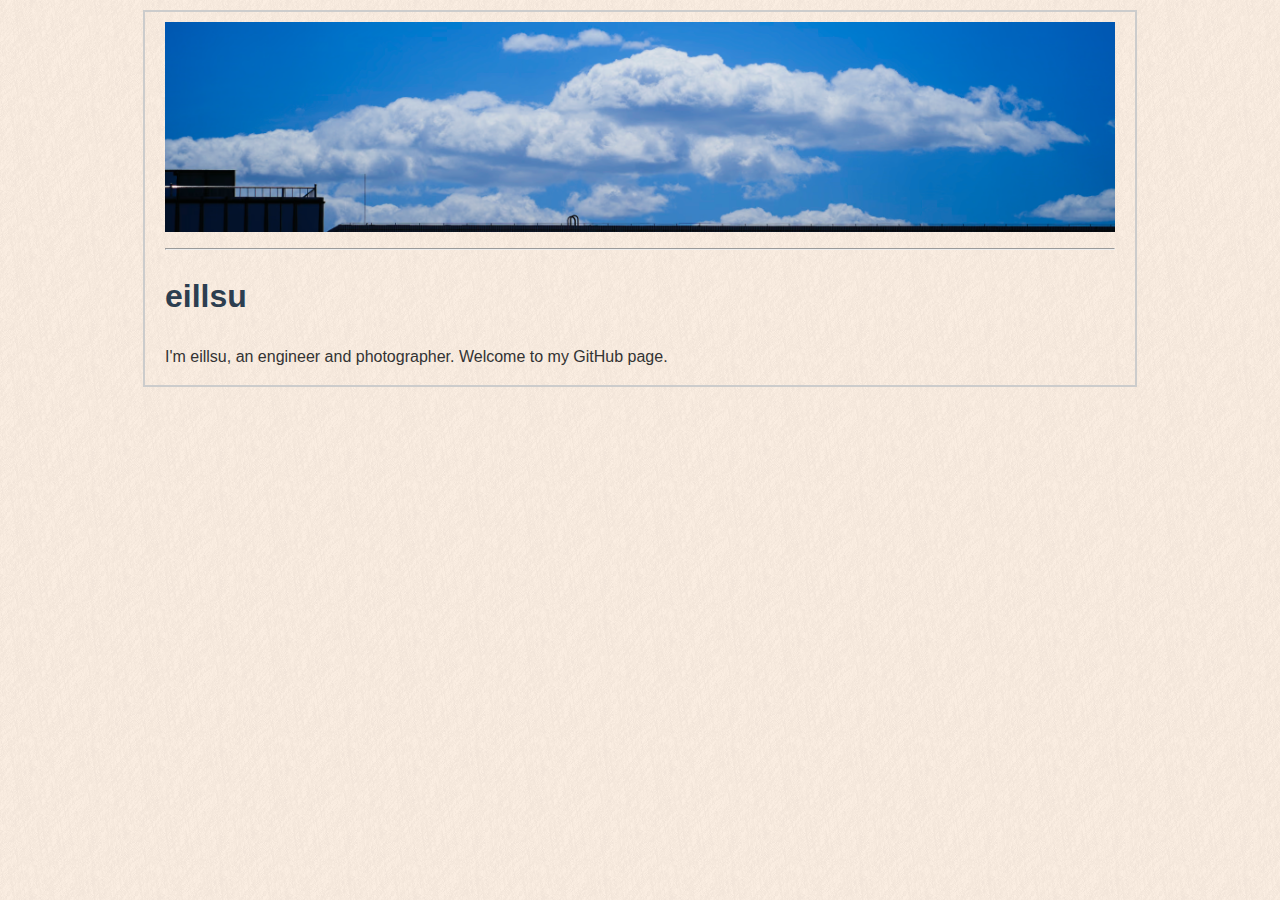
==== index.html @ a9486780 "first commit" ====
<!DOCTYPE html>
<html lang="en">
<head>
    <meta charset="UTF-8">
    <meta name="viewport" content="width=device-width, initial-scale=1.0">
    <title>eillsu</title>
    <link rel="stylesheet" href="styles.css">
    <link rel="icon" href="img/favicon.png" type="image/png">
</head>
<body>

    <header>
    </header>

    <nav>
    </nav>

    <main>
        <img src="img/eillsu.avif" alt="eillsu" class="responsive-image" width="950">
        <hr>
        <h1>eillsu</h1>
        <p>
            I'm eillsu, an engineer and photographer.
            Welcome to my GitHub page.
        </p>
    </main>

    <footer>
        
    </footer>
</body>
</html>
---- styles.css ----
body {
    font-family: Arial, sans-serif;
    line-height: 1.6;
    color: #333;
    max-width: 1000px;
    margin: 0 auto;
    padding: 10px;
    background-color: rgb(251, 238, 226);
    background-image: url('img/texture.png');
    background-repeat: repeat;
    background-size: auto;
}

main {
    max-width: 950px;
    margin: 0 auto;
    padding: 0 20px;
    border-top: 2px solid #ccc;
    border-left: 2px solid #ccc;
    border-right: 2px solid #ccc;
    border-bottom: 2px solid #ccc;
}

h1, h2 {
    color: #2c3e50;
}

a {
    color: #3498db;
    text-decoration: none;
}

a:hover {
    text-decoration: underline;
}

.responsive-image {
    max-width: 100%;
    height: auto;
    max-width: 950px;
    margin: 0 auto;
    padding-top: 10px;
}
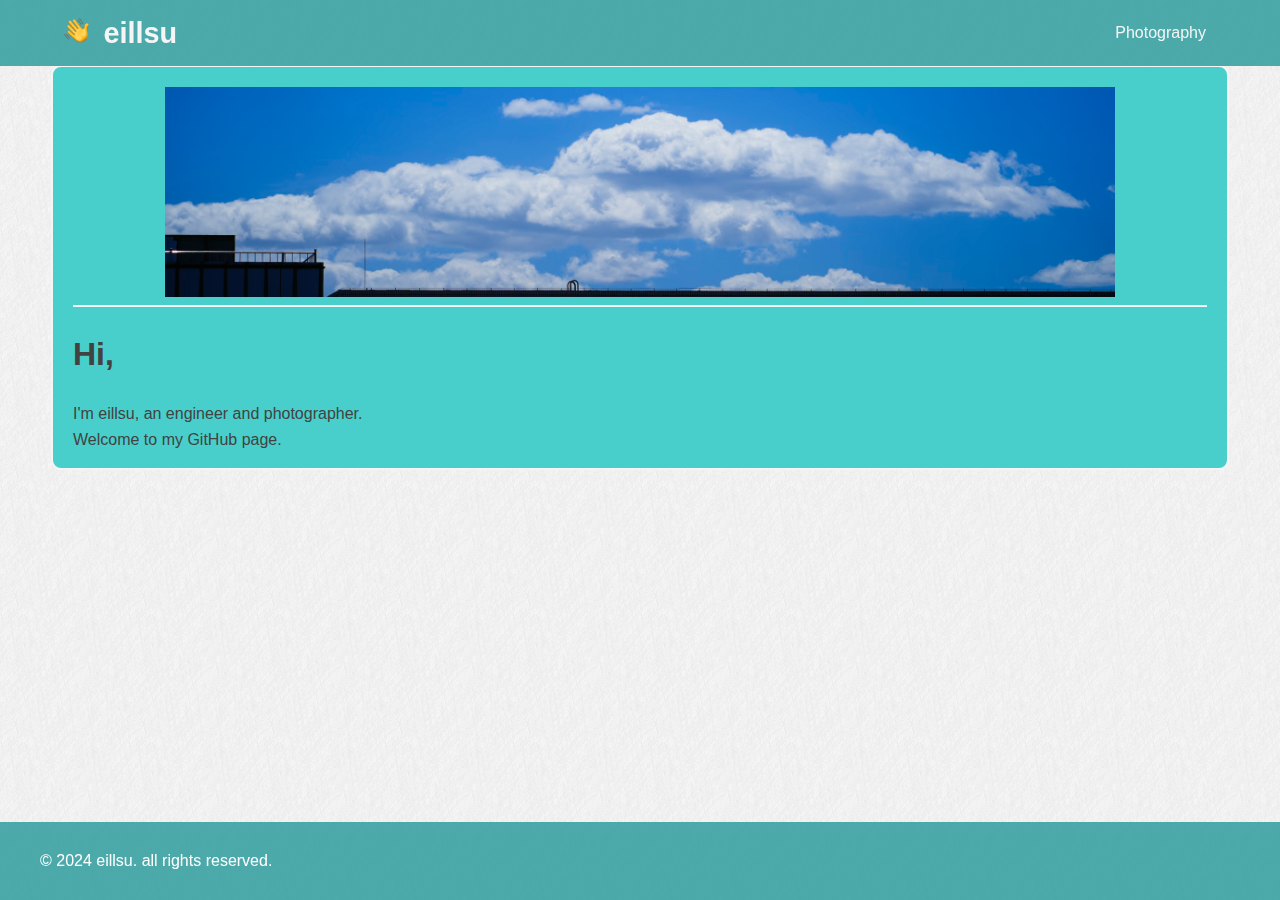
==== commit 870c36ab: "Version 0.1 Update" ====
--- a/index.html
+++ b/index.html
@@ -13,20 +13,70 @@
     </header>
 
     <nav>
+        <div class="nav-container">
+            <div class="logo">
+                <img src="img/logo.png" alt="Logo">
+                <span class="site-name">eillsu</span>
+            </div>
+            <div class="nav-items">
+                <div class="nav-item">
+                    <a href="#">Photography</a>
+                    <div class="dropdown">
+                        <a href="#">Landscape</a>
+                        <a href="#">Portrait</a>
+                    </div>
+                </div>
+                <!-- <div class="nav-item">
+                    <a href="#">关于</a>
+                    <div class="dropdown">
+                        <a href="#">子栏目1</a>
+                        <a href="#">子栏目2</a>
+                    </div>
+                </div>
+                <div class="nav-item">
+                    <a href="#">服务</a>
+                    <div class="dropdown">
+                        <a href="#">子栏目1</a>
+                        <a href="#">子栏目2</a>
+                    </div>
+                </div>
+                <div class="nav-item">
+                    <a href="#">作品集</a>
+                    <div class="dropdown">
+                        <a href="#">子栏目1</a>
+                        <a href="#">子栏目2</a>
+                    </div>
+                </div>
+                <div class="nav-item">
+                    <a href="#">联系我们</a>
+                    <div class="dropdown">
+                        <a href="#">子栏目1</a>
+                        <a href="#">子栏目2</a>
+                    </div>
+                </div> -->
+            </div>
+        </div>
     </nav>
 
     <main>
         <img src="img/eillsu.avif" alt="eillsu" class="responsive-image" width="950">
         <hr>
-        <h1>eillsu</h1>
+        <h1>Hi,</h1>
         <p>
-            I'm eillsu, an engineer and photographer.
+            I'm eillsu, an engineer and photographer.<br>
             Welcome to my GitHub page.
         </p>
     </main>
 
     <footer>
-        
+        <div class="footer-content">
+            <p>&copy; 2024 eillsu. all rights reserved.</p>
+            <!-- <div class="social-links">
+                <a href="#" target="_blank">Instagram</a>
+                <a href="#" target="_blank">Twitter</a>
+                <a href="#" target="_blank">LinkedIn</a>
+            </div> -->
+        </div>
     </footer>
 </body>
 </html>
--- a/styles.css
+++ b/styles.css
@@ -1,28 +1,33 @@
 body {
     font-family: Arial, sans-serif;
     line-height: 1.6;
-    color: #333;
-    max-width: 1000px;
+    color: rgb(66, 66, 66);
+    max-width: 100%;
     margin: 0 auto;
     padding: 10px;
-    background-color: rgb(251, 238, 226);
+    background-color: rgb(245, 245, 245);
     background-image: url('img/texture.png');
     background-repeat: repeat;
     background-size: auto;
 }
 
 main {
-    max-width: 950px;
-    margin: 0 auto;
+    margin-top: 55px;
+    margin-bottom: auto;
+    margin-left: auto;
+    margin-right: auto;
+    max-width: 90%;
     padding: 0 20px;
-    border-top: 2px solid #ccc;
-    border-left: 2px solid #ccc;
-    border-right: 2px solid #ccc;
-    border-bottom: 2px solid #ccc;
+    border-top: 2px solid rgb(245, 245, 245);
+    border-left: 2px solid rgb(245, 245, 245);
+    border-right: 2px solid rgb(245, 245, 245);
+    border-bottom: 2px solid rgb(245, 245, 245);
+    background-color: rgb(72, 207, 203);
+    border-radius: 10px;
 }
 
 h1, h2 {
-    color: #2c3e50;
+    color: rgb(66, 66, 66);
 }
 
 a {
@@ -37,7 +42,104 @@
 .responsive-image {
     max-width: 100%;
     height: auto;
-    max-width: 950px;
     margin: 0 auto;
-    padding-top: 10px;
+    padding-top: 20px;
+    display: block;
+}
+
+hr {
+    border: 1px solid rgb(245, 245, 245);
+}
+
+nav {
+    background-color: rgba(34, 151, 153, 0.8);
+    padding: 10px 0;
+    position: fixed;
+    top: 0;
+    left: 0;
+    right: 0;
+    z-index: 1000;
+}
+.nav-container {
+    display: flex;
+    justify-content: space-between;
+    align-items: center;
+    max-width: 90%;
+    margin: 0 auto;
+}
+.logo img {
+    height: 25px;
+    align-items: center;
+}
+.site-name {
+    margin-left: 10px;
+    align-items: center;
+    font-size: 1.8em;
+    font-weight: bold;
+    color: rgb(245, 245, 245);
+}
+.nav-items {
+    display: flex;
+}
+.nav-item {
+    position: relative;
+    margin-left: 20px;
+}
+.nav-item > a {
+    color: rgb(245, 245, 245);
+    text-decoration: none;
+    padding: 10px;
+}
+.dropdown {
+    display: none;
+    position: absolute;
+    background-color: rgba(245, 245, 245, 0.9);
+    width: auto;
+    min-width: 50px;
+    box-shadow: 0px 8px 16px 0px rgba(0,0,0,0.2);
+    z-index: 1;
+    border-radius: 10px;
+    overflow: hidden;
+    white-space: nowrap;
+}
+.nav-item:hover .dropdown {
+    display: block;
+}
+.dropdown a {
+    color: rgb(66, 66, 66);
+    padding: 12px 16px;
+    text-decoration: none;
+    display: block;
+}
+.dropdown a:hover {
+    background-color: rgba(0, 173, 181, 0.2);
+}
+
+footer {
+    background-color: rgba(34, 151, 153, 0.8);
+    color: white;
+    position: fixed;
+    bottom: 0;
+    left: 0;
+    width: 100%;
+    padding: 10px 0;
+}
+
+.footer-content {
+    display: flex;
+    justify-content: space-between;
+    align-items: center;
+    max-width: 1200px;
+    margin: 0 auto;
+    padding: 0 20px;
+}
+
+.social-links a {
+    color: white;
+    text-decoration: none;
+    margin-left: 15px;
+}
+
+.social-links a:hover {
+    text-decoration: underline;
 }